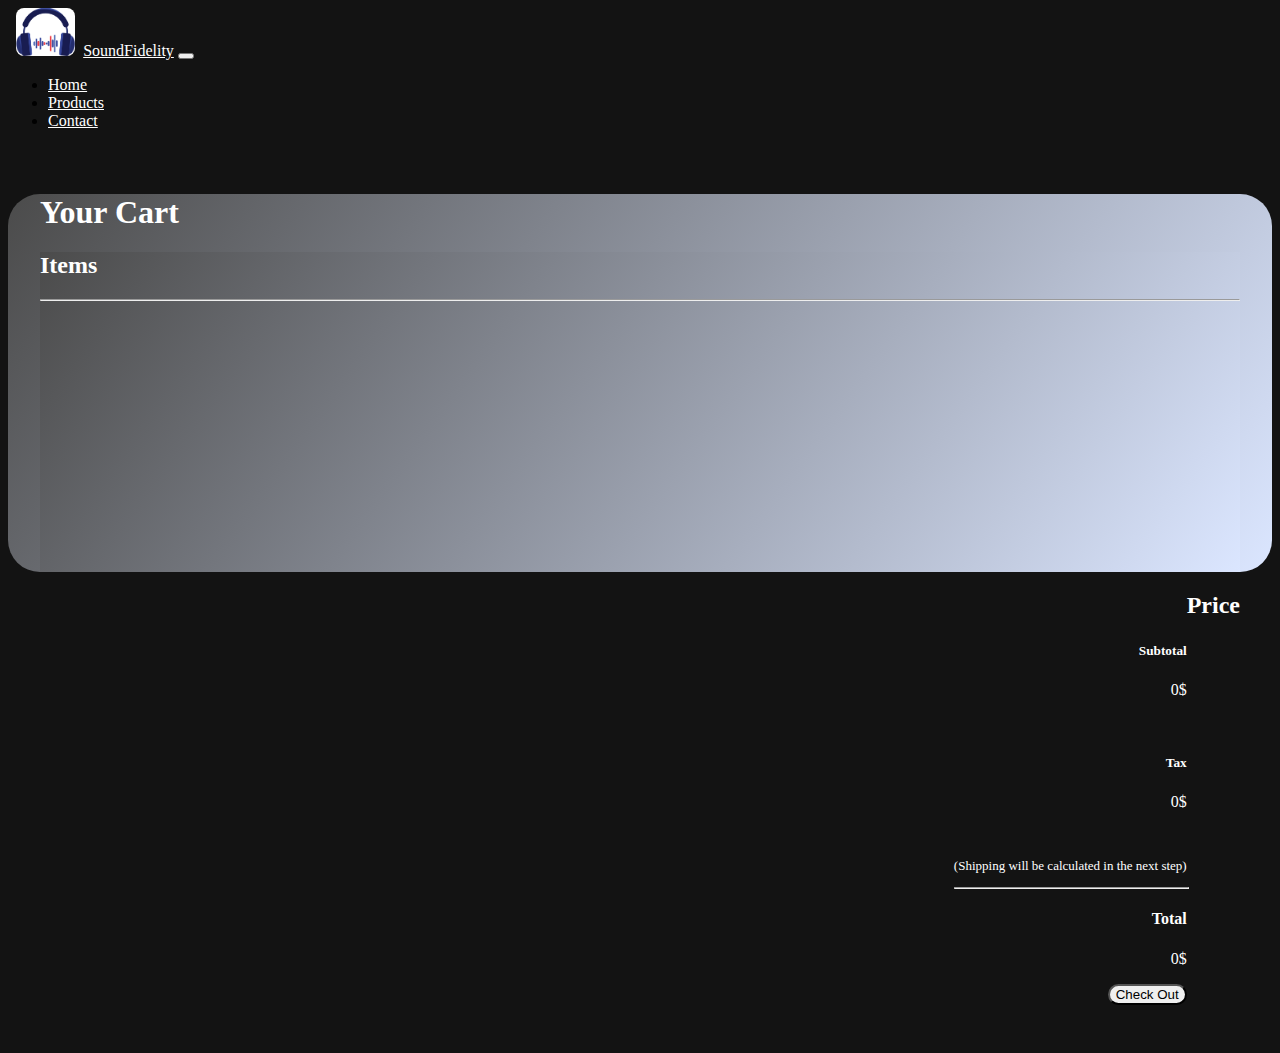
==== pages/cart.html @ f7b31bc9 "v1" ====
<!DOCTYPE html>
<html lang="en">

<head>
  <meta charset="UTF-8">
  <meta http-equiv="X-UA-Compatible" content="IE=edge">
  <meta name="viewport" content="width=device-width, initial-scale=1.0">
  <link href="https://cdn.jsdelivr.net/npm/bootstrap@5.0.2/dist/css/bootstrap.min.css" rel="stylesheet"
    integrity="sha384-EVSTQN3/azprG1Anm3QDgpJLIm9Nao0Yz1ztcQTwFspd3yD65VohhpuuCOmLASjC" crossorigin="anonymous" />
  <script src="https://code.jquery.com/jquery-3.3.1.slim.min.js"
    integrity="sha384-q8i/X+965DzO0rT7abK41JStQIAqVgRVzpbzo5smXKp4YfRvH+8abtTE1Pi6jizo"
    crossorigin="anonymous"></script>
  <script src="https://cdnjs.cloudflare.com/ajax/libs/popper.js/1.14.7/umd/popper.min.js"
    integrity="sha384-UO2eT0CpHqdSJQ6hJty5KVphtPhzWj9WO1clHTMGa3JDZwrnQq4sF86dIHNDz0W1"
    crossorigin="anonymous"></script>
  <script src="https://stackpath.bootstrapcdn.com/bootstrap/4.3.1/js/bootstrap.min.js"
    integrity="sha384-JjSmVgyd0p3pXB1rRibZUAYoIIy6OrQ6VrjIEaFf/nJGzIxFDsf4x0xIM+B07jRM"
    crossorigin="anonymous"></script>
  <title>Cart</title>
</head>

<body style="background-color: rgb(19, 19, 19);">
  <div class=container-fluid>
    <nav class="navbar navbar-expand-lg navbar-light bg-dark"> <img src="logo.png"
        style="height: 3em; margin-right: 0.5em; margin-left: 0.5em; background:rgb(255, 255, 255); border-radius: 0.5em;"><a
        class="navbar-brand" href="#" style="color: white;">SoundFidelity</a> <button class="navbar-toggler"
        type="button" data-toggle="collapse" data-target="#navbarSupportedContent"
        aria-controls="navbarSupportedContent" aria-expanded="false" aria-label="Toggle navigation"> <span
          class="navbar-toggler-icon"></span> </button>
      <div class="collapse navbar-collapse" id="navbarSupportedContent">
        <ul class="navbar-nav mr-auto">
          <li class="nav-item"> <a class="nav-link" href="../../index.html" style="color: white;">Home</a> </li>

          <li class="nav-item active"> <a class="nav-link" href="../../product_page/product.html"
              style="color: white;">Products<span class="sr-only"></span></a> </li>
          <li class="nav-item"> <a class="nav-link" href="../../pages/contact.html" style="color: white;">Contact</a>
          </li>

        </ul>
      </div>
    </nav>
  </div>
  <div class="container" style="color: white;">
    <div style="background: linear-gradient(126deg, rgba(75, 75, 75, 1) 0%, #dbe6ff 100%); border-radius: 2em;">
      <div style="margin:2em">
    <div class="row" >  
      <h1 style="margin-top: 2em;">Your Cart</h1>
      
      <div class="col-md-8 col-sm-8" style="min-height: 20em; background: linear-gradient(126deg, rgba(75, 75, 75, 1) 0%, #dbe6ff 100%)">
        <h2>Items</h2>
        <hr>

      </div>
      <div class="col-md-1 col-sm-0"></div>
      <div class="col-md-3 col-sm-4" style="background: linear-gradient(126deg, rgba(75, 75, 75, 1) 0%, #dbe6ff 100%)">
        <h2 style="float: right;">Price</h2>
      
      </div>
    </div>
    <div class="row">
      <div class="col-md-8 col-sm-0"></div>
      <div class="col-md-1 col-sm-0"></div>

      <div class="col-md-3 col-sm-12" style="background:linear-gradient(126deg, rgba(75, 75, 75, 1) 0%, #dbe6ff 100%); margin-top: 2em; margin-bottom: 2em;">
        <div style="float: right; text-align: right; margin-bottom: 3em; margin-top: 1em;">
          <h5>Subtotal</h5>
          <p>0$</p>
          <br>

          <h5>Tax</h5>
          <p>0$</p>
          <br>
          <p style="font-size: small;">(Shipping will be calculated in the next step)</p>
          <hr width="100%">
          <h4>Total</h5>
            <p>0$</p>

            <button style="border-radius: 1em;">Check Out</button>
        </div>


      </div>
    </div>
  </div></div></div>
  </div>
</body>

</html>
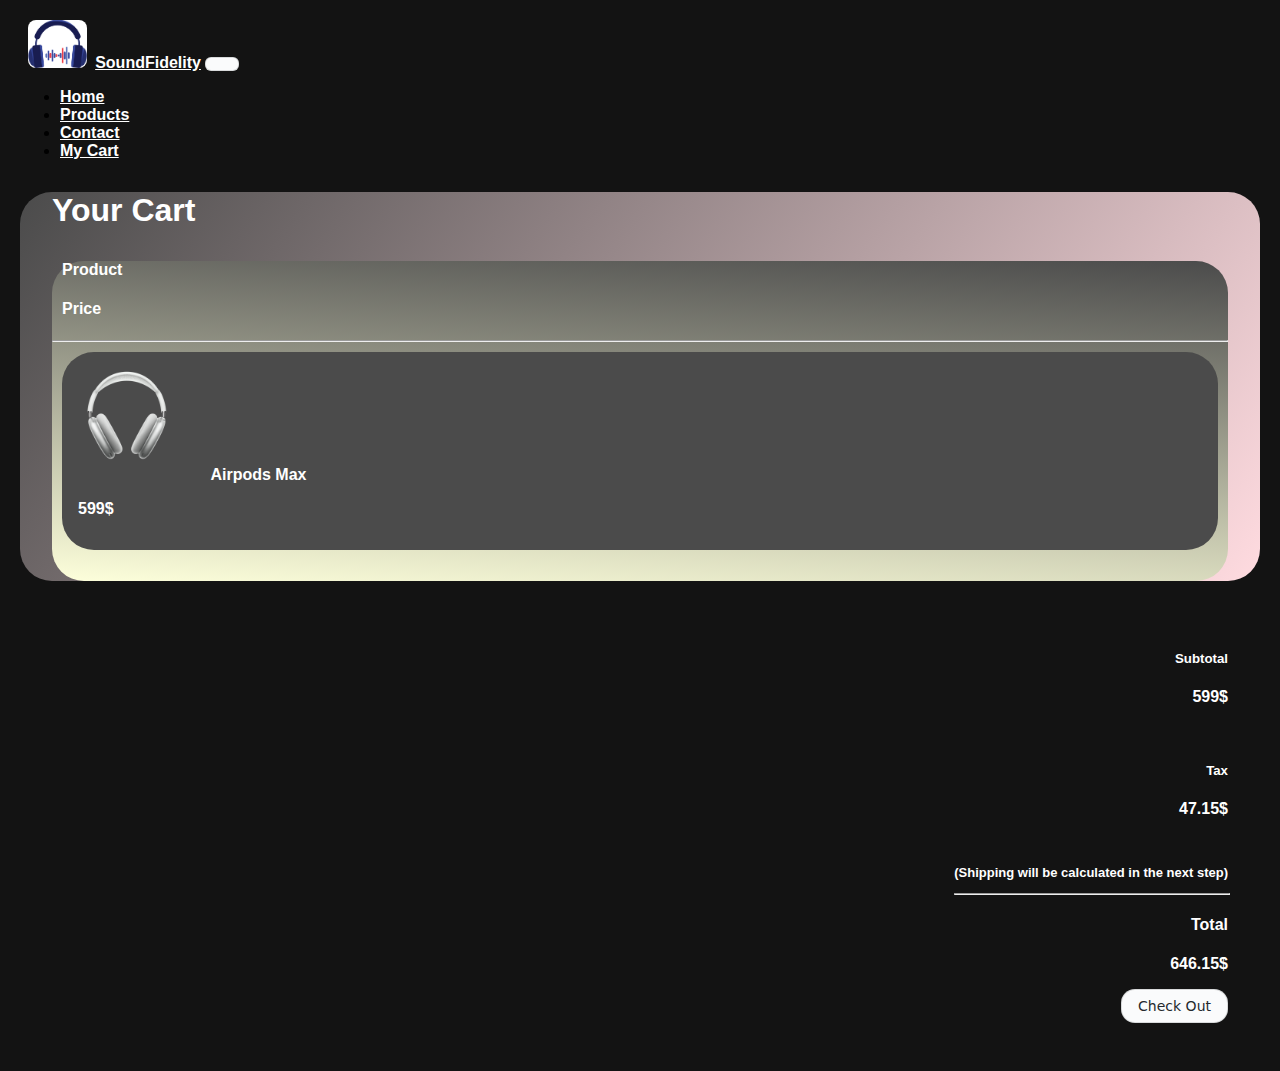
==== commit d438ecb0: "v2" ====
--- a/pages/cart.html
+++ b/pages/cart.html
@@ -16,64 +16,75 @@
   <script src="https://stackpath.bootstrapcdn.com/bootstrap/4.3.1/js/bootstrap.min.js"
     integrity="sha384-JjSmVgyd0p3pXB1rRibZUAYoIIy6OrQ6VrjIEaFf/nJGzIxFDsf4x0xIM+B07jRM"
     crossorigin="anonymous"></script>
+    <link href="../css/style.css" rel="stylesheet">
   <title>Cart</title>
 </head>
 
 <body style="background-color: rgb(19, 19, 19);">
   <div class=container-fluid>
-    <nav class="navbar navbar-expand-lg navbar-light bg-dark"> <img src="logo.png"
-        style="height: 3em; margin-right: 0.5em; margin-left: 0.5em; background:rgb(255, 255, 255); border-radius: 0.5em;"><a
-        class="navbar-brand" href="#" style="color: white;">SoundFidelity</a> <button class="navbar-toggler"
-        type="button" data-toggle="collapse" data-target="#navbarSupportedContent"
-        aria-controls="navbarSupportedContent" aria-expanded="false" aria-label="Toggle navigation"> <span
-          class="navbar-toggler-icon"></span> </button>
-      <div class="collapse navbar-collapse" id="navbarSupportedContent">
-        <ul class="navbar-nav mr-auto">
-          <li class="nav-item"> <a class="nav-link" href="../../index.html" style="color: white;">Home</a> </li>
+    <nav class="navbar navbar-expand-lg navbar-light bg-dark"> <img src="../assets/logo.png"
+      style="height: 3em; margin-right: 0.5em; margin-left: 0.5em; background:rgb(255, 255, 255); border-radius: 0.5em;"><a
+      class="navbar-brand" href="#" style="color: white;">SoundFidelity</a> <button class="navbar-toggler" type="button"
+      data-toggle="collapse" data-target="#navbarSupportedContent" aria-controls="navbarSupportedContent"
+      aria-expanded="false" aria-label="Toggle navigation"> <span class="navbar-toggler-icon"></span> </button>
+    <div class="collapse navbar-collapse" id="navbarSupportedContent">
+      <ul class="navbar-nav mr-auto">
+        <li class="nav-item"> <a class="nav-link" href="../index.html" style="color: white;">Home</a> </li>
 
-          <li class="nav-item active"> <a class="nav-link" href="../../product_page/product.html"
-              style="color: white;">Products<span class="sr-only"></span></a> </li>
-          <li class="nav-item"> <a class="nav-link" href="../../pages/contact.html" style="color: white;">Contact</a>
-          </li>
-
-        </ul>
-      </div>
-    </nav>
+        <li class="nav-item active"> <a class="nav-link" href="../product_page/product.html"
+            style="color: white;">Products<span class="sr-only"></span></a> </li>
+        <li class="nav-item"> <a class="nav-link" href="contact.html" style="color: white;">Contact</a> </li>
+        <li class="nav-item"> <a class="nav-link" href="cart.html" style="color: white;">My Cart</a>
+        </li>
+      </ul>
+    </div>
+  </nav>
   </div>
   <div class="container" style="color: white;">
-    <div style="background: linear-gradient(126deg, rgba(75, 75, 75, 1) 0%, #dbe6ff 100%); border-radius: 2em;">
+    <div style="background: linear-gradient(126deg, rgba(75, 75, 75, 1) 0%, #ffdbe0 100%); border-radius: 2em;">
       <div style="margin:2em">
     <div class="row" >  
-      <h1 style="margin-top: 2em;">Your Cart</h1>
+      <h1 style="margin-top: 1em;">Your Cart</h1>
       
-      <div class="col-md-8 col-sm-8" style="min-height: 20em; background: linear-gradient(126deg, rgba(75, 75, 75, 1) 0%, #dbe6ff 100%)">
-        <h2>Items</h2>
+      <div class="col-md-12 col-sm-12" style="min-height: 20em; background: linear-gradient(184deg, rgba(75, 75, 75, 1) 0%, #fdffdb 100%); border-radius: 2em; margin-top: 2em;">
+        <div class="row" style="margin: 10px;">
+          <div class="col-md-11" style="margin-bottom: 0em;">
+            <h4>Product</h4>
+          </div>
+          <div class="col-md-1" style="margin-bottom: 0em">
+            <h4>Price</h4>
+          </div>
+        </div>
         <hr>
-
-      </div>
-      <div class="col-md-1 col-sm-0"></div>
-      <div class="col-md-3 col-sm-4" style="background: linear-gradient(126deg, rgba(75, 75, 75, 1) 0%, #dbe6ff 100%)">
-        <h2 style="float: right;">Price</h2>
-      
-      </div>
+        
+        <div class="row" style="margin: 10px; background-color: rgb(75, 75, 75); border:2em; border-radius: 2em;">
+          <div class="col-md-11" style="margin-bottom: 0em;">
+            <img src="../product_page/airpods_max_1000px_transparent.png" class="" style="height: 6em; padding: 1em;">
+            <label class="" style="padding: 1em;"><a href="../details_page/apple/product_details_apple.html" style="text-decoration: none; color: white;">Airpods Max</a></label>
+          </div>
+          <div class="col-md-1 d-flex align-items-center bd-highlight" style="margin-bottom: 0em">
+            <div class="w-100" style="padding: 1em;">599$</p>
+          </div>
+        </div>
+        </div>
     </div>
     <div class="row">
       <div class="col-md-8 col-sm-0"></div>
       <div class="col-md-1 col-sm-0"></div>
 
-      <div class="col-md-3 col-sm-12" style="background:linear-gradient(126deg, rgba(75, 75, 75, 1) 0%, #dbe6ff 100%); margin-top: 2em; margin-bottom: 2em;">
+      <div class="col-md-3 col-sm-12" style="background:linear-gradient(121deg, rgba(75, 75, 75, 1) 0%, #dbefff 100%); margin-top: 2em; margin-bottom: 2em; border-radius: 2em;">
         <div style="float: right; text-align: right; margin-bottom: 3em; margin-top: 1em;">
           <h5>Subtotal</h5>
-          <p>0$</p>
+          <p>599$</p>
           <br>
 
           <h5>Tax</h5>
-          <p>0$</p>
+          <p>47.15$</p>
           <br>
           <p style="font-size: small;">(Shipping will be calculated in the next step)</p>
           <hr width="100%">
           <h4>Total</h5>
-            <p>0$</p>
+            <p>646.15$</p>
 
             <button style="border-radius: 1em;">Check Out</button>
         </div>
--- a/css/style.css
+++ b/css/style.css
@@ -0,0 +1,124 @@
+body {
+  margin: 20px;
+  overflow: hidden;
+}
+
+
+#footer {
+  position:absolute;
+  bottom:0;
+  margin-bottom: -20%;
+  width:100%;
+  height:60px;   /* Height of the footer */
+  background:rgb(0, 1, 2);
+}
+
+.link{
+  color: white;
+  text-decoration: none
+}
+@import url("https://applesocial.s3.amazonaws.com/assets/styles/fonts/sanfrancisco/sanfranciscodisplay-regular-webfont.woff");
+#modelcontainer {
+  height: 100%;
+  width: 100%;
+  top: calc(50% - 250px);
+}
+
+/* This styles the 3D object inserted in the aside container */
+model-viewer {
+  height: 100%;
+  width: 100%;
+  top: 20%;
+  left: 0;
+  border: none;
+}
+
+body {
+  font-family: 'SF Pro Text',-apple-system,BlinkMacSystemFont,Roboto,'Segoe UI',Helvetica,Arial,sans-serif,'Apple Color Emoji','Segoe UI Emoji','Segoe UI Symbol';
+  font-weight: 600;
+}
+
+#start_page_text {
+  color: white;
+
+}
+
+#gradientstyle {
+
+  margin: 1em;
+  border-radius: 2em;
+  color: white;
+
+}
+#gradientstyle h2 {
+  font-weight: bold;
+
+}
+
+.PicDetail{height: 16cm; }
+button {
+    appearance: none;
+    background-color: #FAFBFC;
+    border: 1px solid rgba(27, 31, 35, 0.15);
+    border-radius: 6px;
+    box-shadow: rgba(27, 31, 35, 0.04) 0 1px 0, rgba(255, 255, 255, 0.25) 0 1px 0 inset;
+    box-sizing: border-box;
+    color: #24292E;
+    cursor: pointer;
+    display: inline-block;
+    font-family: -apple-system, system-ui, "Segoe UI", Helvetica, Arial, sans-serif, "Apple Color Emoji", "Segoe UI Emoji";
+    font-size: 14px;
+    font-weight: 500;
+    line-height: 20px;
+    list-style: none;
+    padding: 6px 16px;
+    position: relative;
+    transition: background-color 0.2s cubic-bezier(0.3, 0, 0.5, 1);
+    user-select: none;
+    -webkit-user-select: none;
+    touch-action: manipulation;
+    vertical-align: middle;
+    white-space: nowrap;
+    word-wrap: break-word;
+  }
+  
+  
+  .button-4:hover {
+    background-color: #F3F4F6;
+    text-decoration: none;
+    transition-duration: 0.1s;
+  }
+  
+  .button-4:disabled {
+    background-color: #FAFBFC;
+    border-color: rgba(27, 31, 35, 0.15);
+    color: #959DA5;
+    cursor: default;
+  }
+  
+  .button-4:active {
+    background-color: #EDEFF2;
+    box-shadow: rgba(225, 228, 232, 0.2) 0 1px 0 inset;
+    transition: none 0s;
+  }
+  
+  .button-4:focus {
+    outline: 1px transparent;
+  }
+  
+  .button-4:before {
+    display: none;
+  }
+  
+  .button-4:-webkit-details-marker {
+    display: none;
+  }
+  
+  .zoom {
+    transition: transform .5s;
+  }
+  .zoom:hover {
+    transition: transform .5s;
+    transform: scale(1.05);
+    
+  }